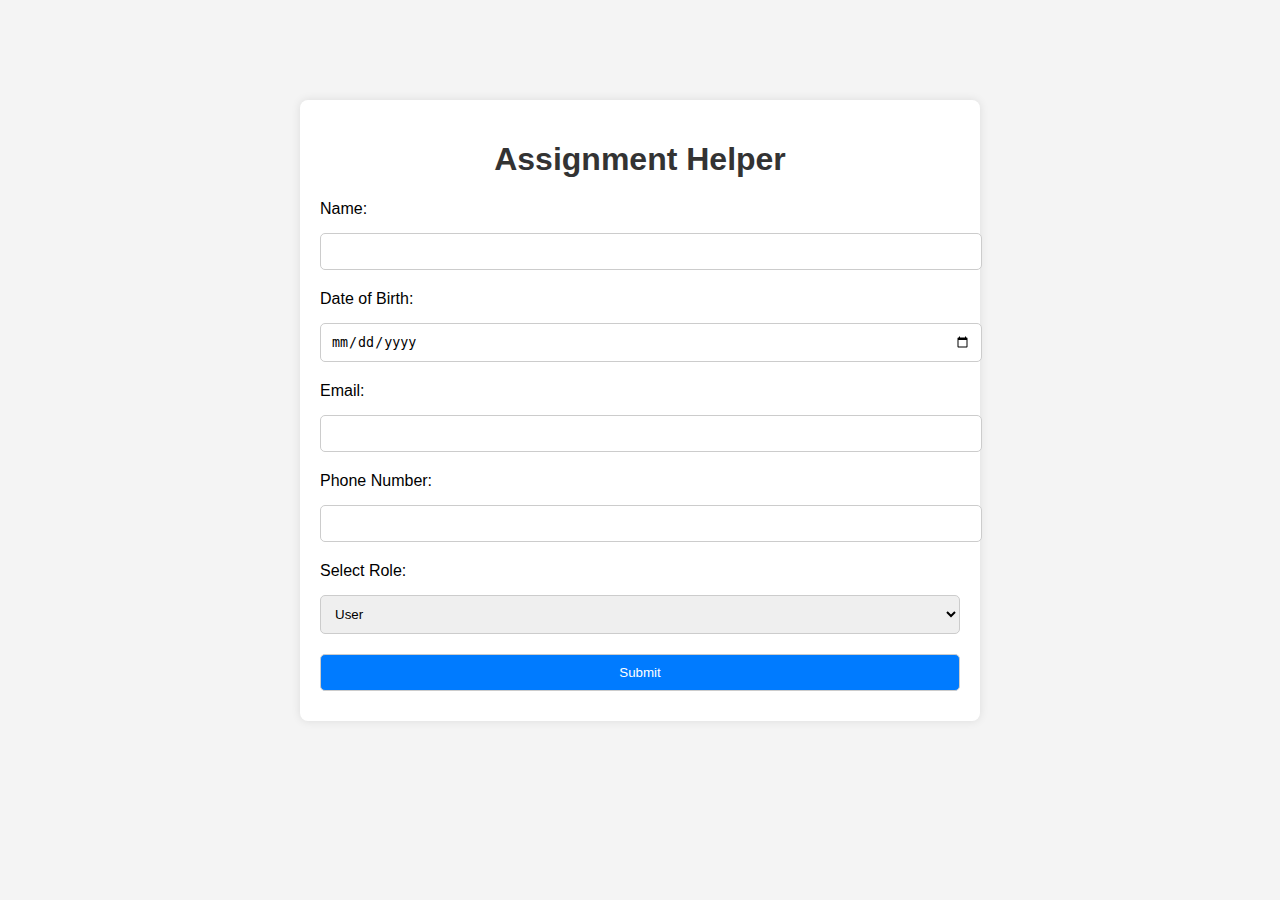
==== index.html @ 101b28dd "Add files via upload" ====
<!DOCTYPE html>
<html lang="en">
<head>
    <meta charset="UTF-8">
    <meta name="viewport" content="width=device-width, initial-scale=1.0">
    <title>Assignment Helper</title>
    <link rel="stylesheet" href="style.css">
</head>
<body>
    <div class="container">
        <h1>Assignment Helper</h1>
        <form id="loginForm">
            <label for="name">Name:</label>
            <input type="text" id="name" required>
            
            <label for="dob">Date of Birth:</label>
            <input type="date" id="dob" required>
            
            <label for="email">Email:</label>
            <input type="email" id="email" required>
            
            <label for="phone">Phone Number:</label>
            <input type="text" id="phone" required>
            
            <label for="role">Select Role:</label>
            <select id="role" required>
                <option value="user">User</option>
                <option value="provider">Provider</option>
            </select>
            
            <button type="submit">Submit</button>
        </form>
    </div>
    <script src="app.js"></script>
</body>
</html>
---- style.css ----
body {
    font-family: Arial, sans-serif;
    margin: 0;
    padding: 0;
    background-color: #f4f4f4;
}
.container {
    width: 50%;
    margin: 100px auto;
    padding: 20px;
    background: #fff;
    border-radius: 8px;
    box-shadow: 0 0 10px rgba(0, 0, 0, 0.1);
}
h1 {
    text-align: center;
    color: #333;
}
label {
    display: block;
    margin: 10px 0 5px;
}
input, select, button {
    width: 100%;
    padding: 10px;
    margin: 10px 0;
    border: 1px solid #ccc;
    border-radius: 5px;
}
button {
    background: #007BFF;
    color: #fff;
    cursor: pointer;
}
button:hover {
    background: #0056b3;
}
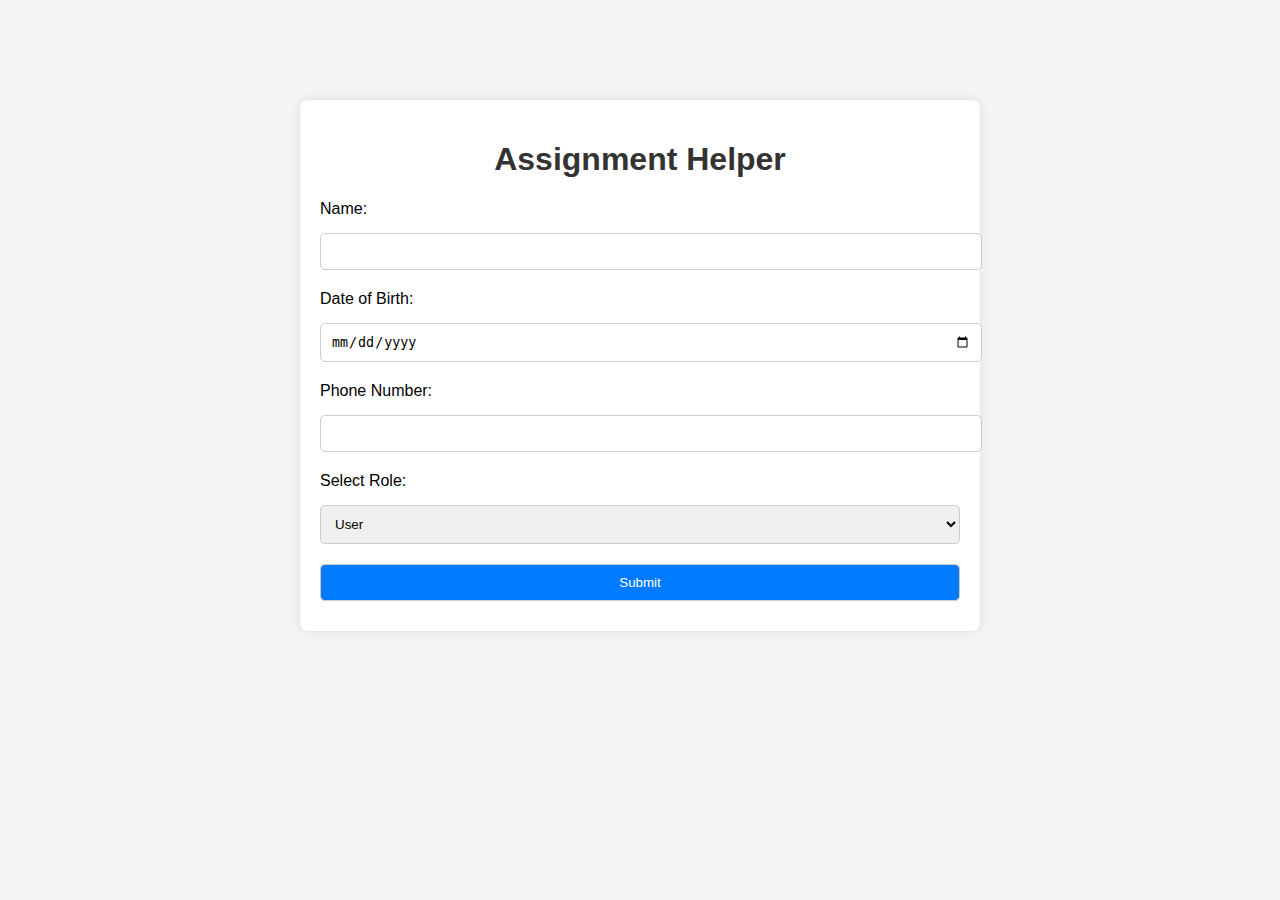
==== commit d0d1eb39: "Update index.html" ====
--- a/index.html
+++ b/index.html
@@ -17,9 +17,7 @@
             <label for="dob">Date of Birth:</label>
             <input type="date" id="dob" required>
             
-            <label for="email">Email:</label>
-            <input type="email" id="email" required>
-            
+    
             <label for="phone">Phone Number:</label>
             <input type="text" id="phone" required>
             
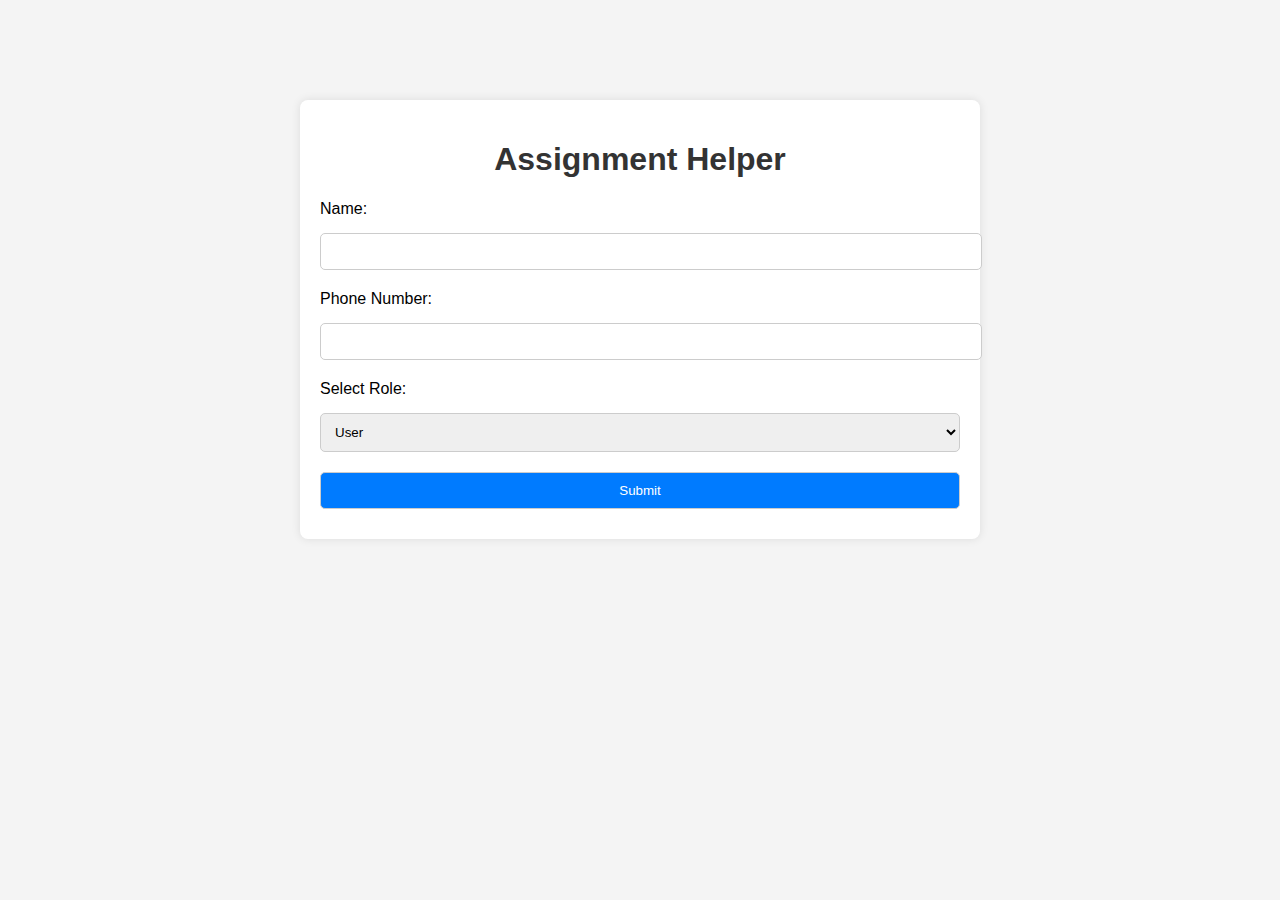
==== commit 111df0f8: "Update index.html" ====
--- a/index.html
+++ b/index.html
@@ -13,10 +13,6 @@
         <form id="loginForm">
             <label for="name">Name:</label>
             <input type="text" id="name" required>
-            
-            <label for="dob">Date of Birth:</label>
-            <input type="date" id="dob" required>
-            
     
             <label for="phone">Phone Number:</label>
             <input type="text" id="phone" required>
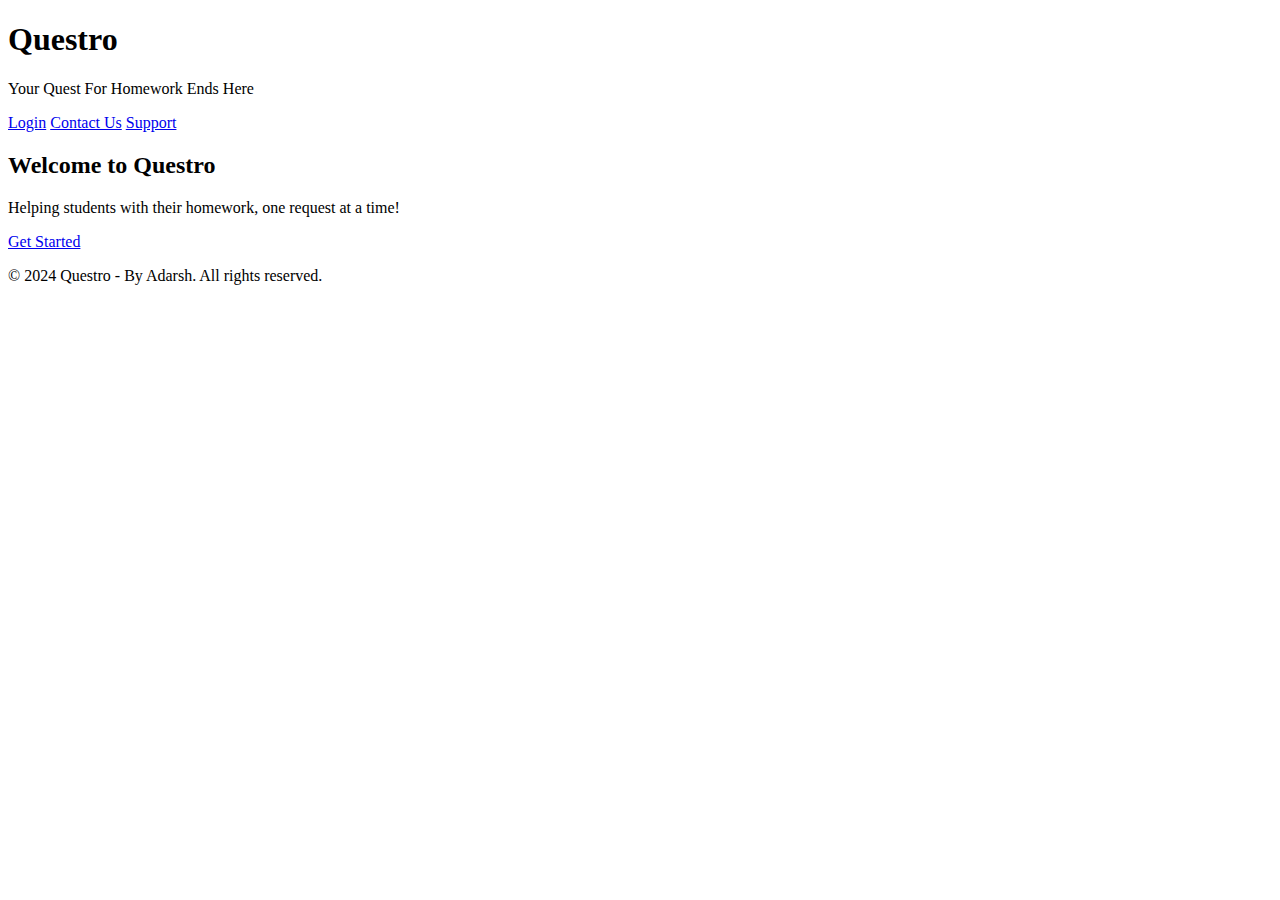
==== commit c9497806: "Update index.html" ====
--- a/index.html
+++ b/index.html
@@ -1,31 +1,36 @@
-
 <!DOCTYPE html>
 <html lang="en">
 <head>
-    <meta charset="UTF-8">
-    <meta name="viewport" content="width=device-width, initial-scale=1.0">
-    <title>Assignment Helper</title>
-    <link rel="stylesheet" href="style.css">
+  <meta charset="UTF-8">
+  <meta name="viewport" content="width=device-width, initial-scale=1.0">
+  <title>Questro - By Adarsh</title>
+  <link rel="stylesheet" href="styles.css">
+  <script defer src="app.js"></script>
 </head>
 <body>
-    <div class="container">
-        <h1>Assignment Helper</h1>
-        <form id="loginForm">
-            <label for="name">Name:</label>
-            <input type="text" id="name" required>
-    
-            <label for="phone">Phone Number:</label>
-            <input type="text" id="phone" required>
-            
-            <label for="role">Select Role:</label>
-            <select id="role" required>
-                <option value="user">User</option>
-                <option value="provider">Provider</option>
-            </select>
-            
-            <button type="submit">Submit</button>
-        </form>
-    </div>
-    <script src="app.js"></script>
+  <!-- Header -->
+  <header>
+    <h1>Questro</h1>
+    <p class="tagline">Your Quest For Homework Ends Here</p>
+    <nav>
+      <a href="login.html">Login</a>
+      <a href="contact.html">Contact Us</a>
+      <a href="support.html">Support</a>
+    </nav>
+  </header>
+
+  <!-- Main Content -->
+  <main>
+    <section class="intro">
+      <h2>Welcome to Questro</h2>
+      <p>Helping students with their homework, one request at a time!</p>
+      <a href="login.html" class="btn">Get Started</a>
+    </section>
+  </main>
+
+  <!-- Footer -->
+  <footer>
+    <p>&copy; 2024 Questro - By Adarsh. All rights reserved.</p>
+  </footer>
 </body>
 </html>
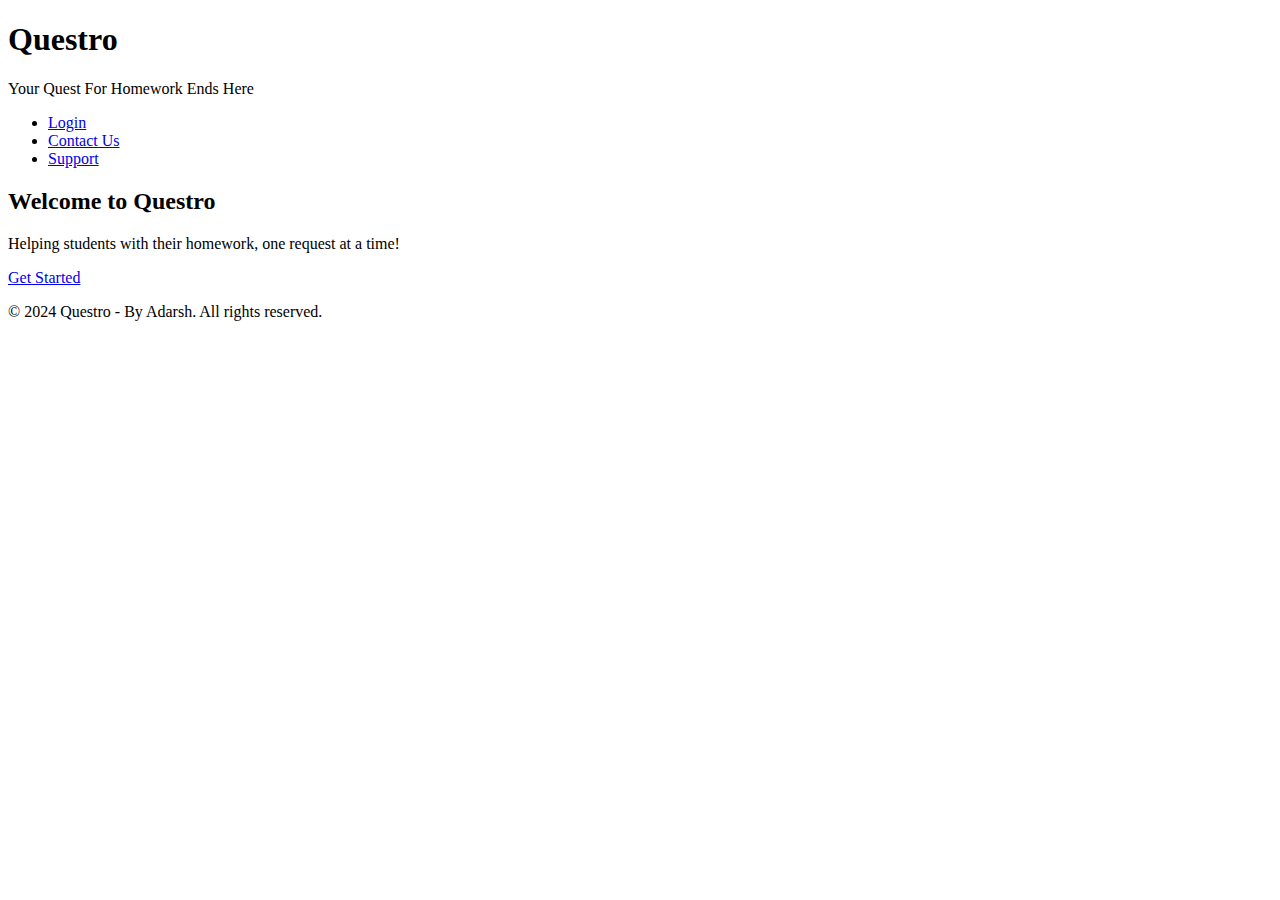
==== commit 84ba7e4b: "Update index.html" ====
--- a/index.html
+++ b/index.html
@@ -3,7 +3,7 @@
 <head>
   <meta charset="UTF-8">
   <meta name="viewport" content="width=device-width, initial-scale=1.0">
-  <title>Questro - By Adarsh</title>
+  <title>Questro - Your Homework Assistant</title>
   <link rel="stylesheet" href="styles.css">
   <script defer src="app.js"></script>
 </head>
@@ -13,9 +13,11 @@
     <h1>Questro</h1>
     <p class="tagline">Your Quest For Homework Ends Here</p>
     <nav>
-      <a href="login.html">Login</a>
-      <a href="contact.html">Contact Us</a>
-      <a href="support.html">Support</a>
+      <ul>
+        <li><a href="login.html">Login</a></li>
+        <li><a href="contact.html">Contact Us</a></li>
+        <li><a href="support.html">Support</a></li>
+      </ul>
     </nav>
   </header>
 
